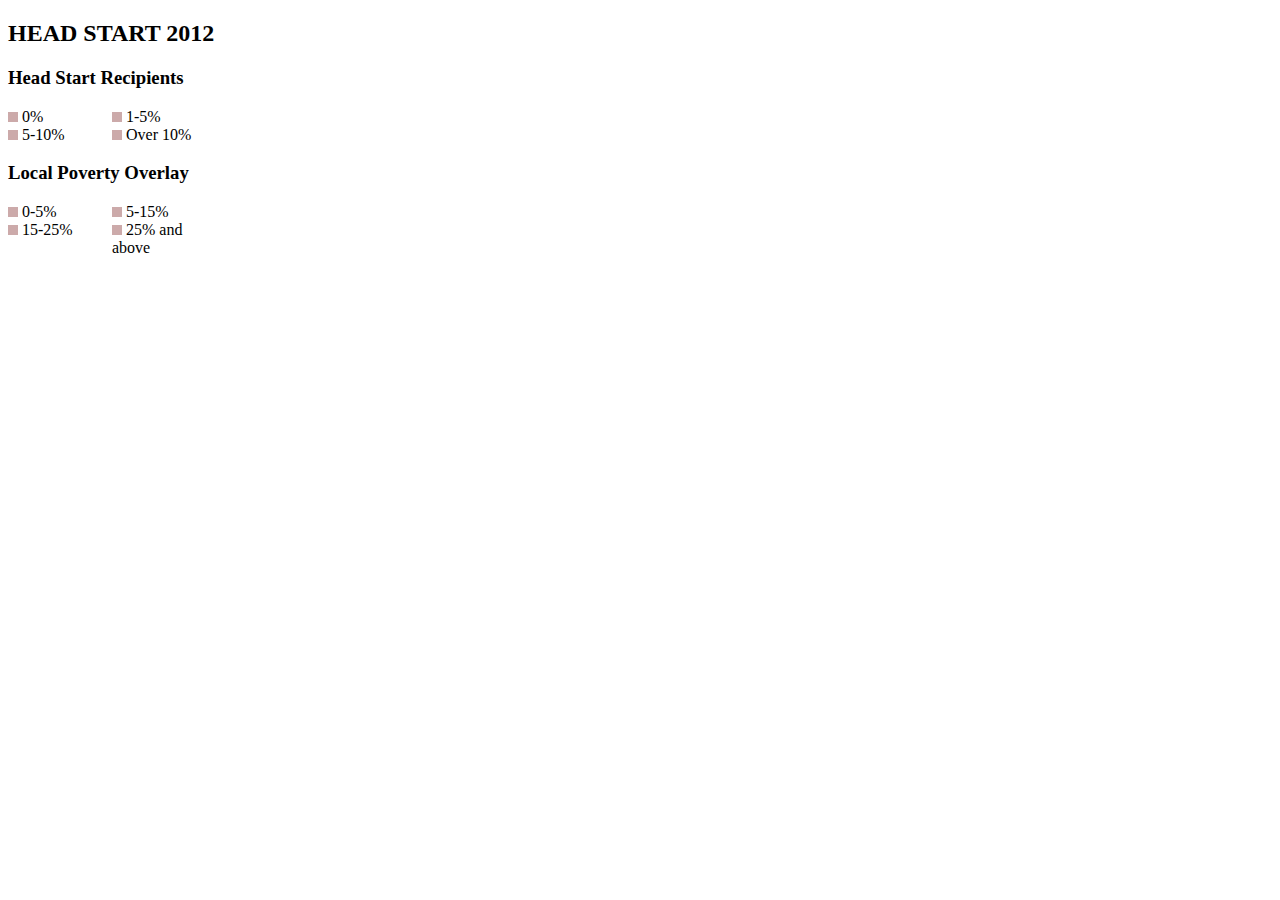
==== legend.html @ abe03b45 "add legend.html, to be integrated into index.html later" ====
<!DOCTYPE html>
<html>
<head>
	<title>Legend, to be integrated into index.html when the time is right</title>
	<style>
		#legend {
			border: 1px solid blue;
			border: 10px;
			width: 220px;
		}
		.legend_ranges {
			list-style: none;
			padding: 0;
			margin: 0;
		}
		.legend_ranges > li {
			margin: 0;
			padding: 0;
			display: inline-block;
			width: 100px;
			vertical-align: top;
		}
		.legend_ranges > li:before {
			/* just for fun/testing */
			content: '';
			display: inline-block;
			width: 10px;
			height: 10px;
			background: #caa;
			border: 1x solid black;

		}
	</style>
</head>
<body>
	<div id="legend">
		<h2>HEAD START 2012</h2>
		<div class="legend_section">
			<h3>Head Start Recipients</h3>
			<ul class="legend_ranges">
				<li id="legend_0_0"> 0%</li>
				<li id="legend_0_1"> 1-5%</li>
				<li id="legend_0_2"> 5-10%</li>
				<li id="legend_0_3"> Over 10%</li>
			</ul>
		</div>
		<div class="legend_section">
			<h3>Local Poverty Overlay</h3>
			<ul class="legend_ranges">
				<li id="legend_1_0"> 0-5%</li>
				<li id="legend_1_1"> 5-15%</li>
				<li id="legend_1_2"> 15-25%</li>
				<li id="legend_1_3"> 25% and above</li>
			</ul>
		</div>
		</div>
	</div>
</body>
</html>
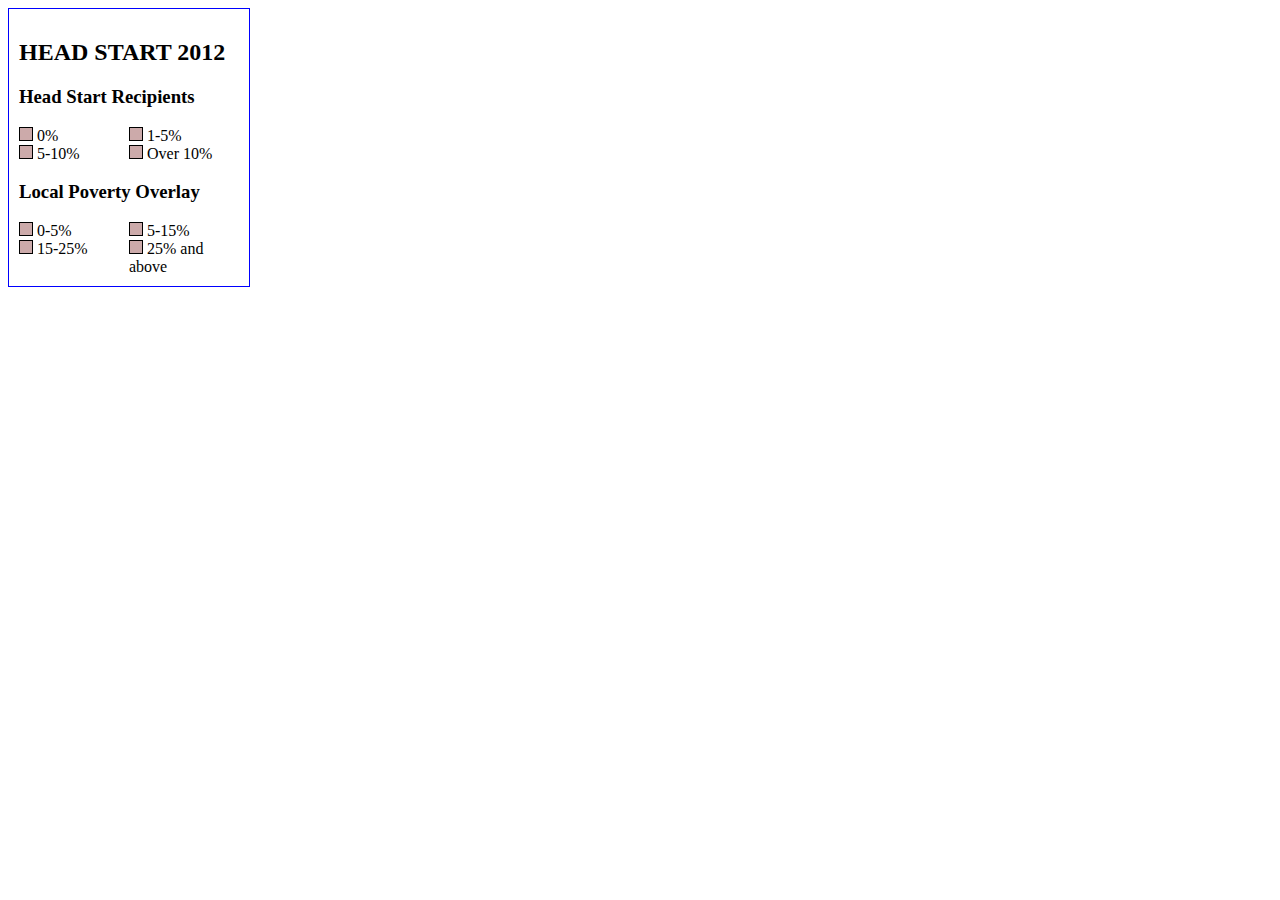
==== commit 6f631bad: "fixed legend layout" ====
--- a/legend.html
+++ b/legend.html
@@ -5,7 +5,7 @@
 	<style>
 		#legend {
 			border: 1px solid blue;
-			border: 10px;
+			padding: 10px;
 			width: 220px;
 		}
 		.legend_ranges {
@@ -13,21 +13,27 @@
 			padding: 0;
 			margin: 0;
 		}
+		.legend_ranges:after {
+			content: '';
+			display: block;
+			height: 0;
+			clear: both;
+		}
 		.legend_ranges > li {
 			margin: 0;
 			padding: 0;
-			display: inline-block;
-			width: 100px;
+			float: left;
+			width: 110px;
 			vertical-align: top;
 		}
 		.legend_ranges > li:before {
 			/* just for fun/testing */
 			content: '';
 			display: inline-block;
-			width: 10px;
-			height: 10px;
+			width: 12px;
+			height: 12px;
 			background: #caa;
-			border: 1x solid black;
+			border: 1px solid black;
 
 		}
 	</style>
